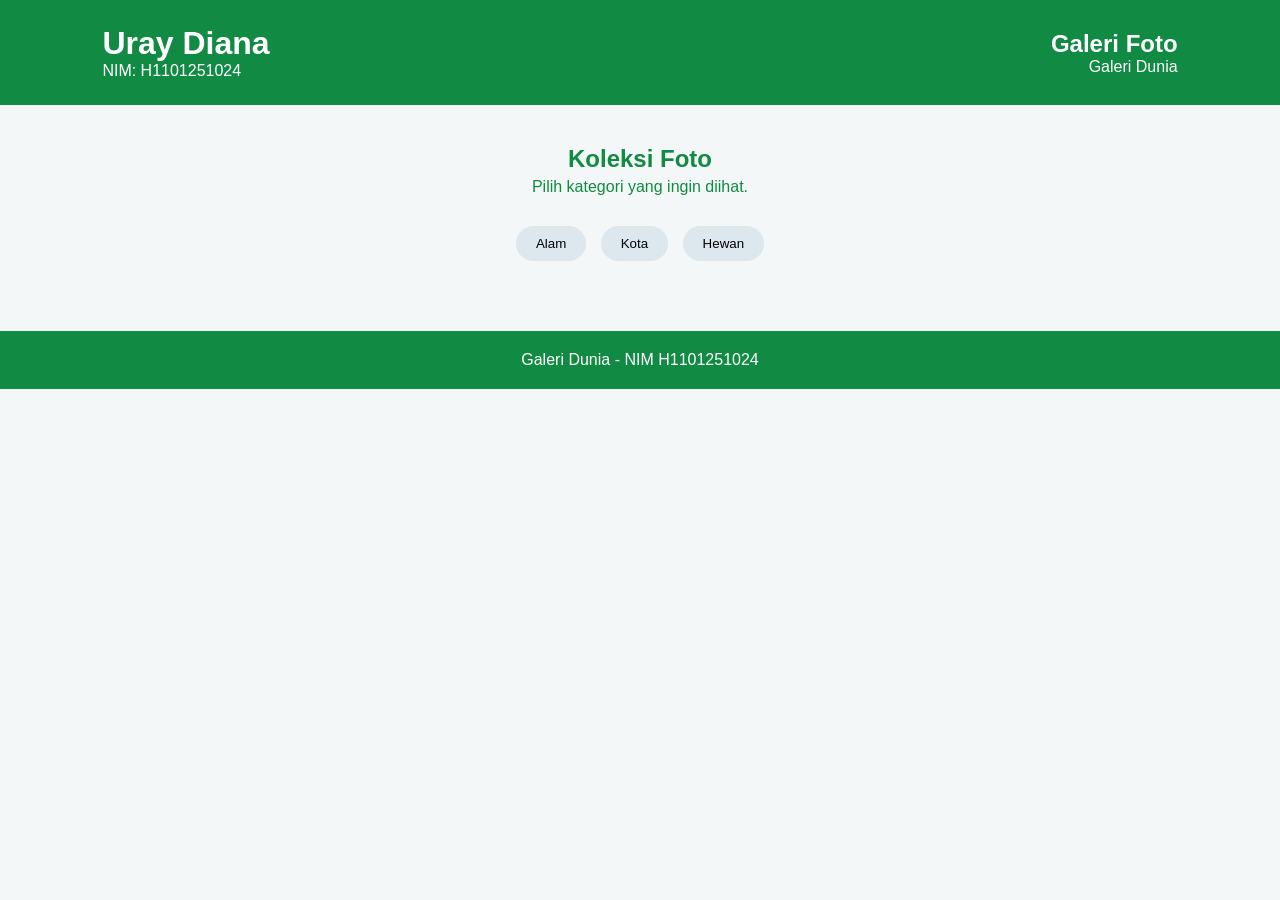
==== index.html @ 1ca04cca "UTS-Uray Diana-H1101251024" ====
<!DOCTYPE html>
<html lang="id">
<head>
    <meta charset="UTF-8">
    <meta name="viewport" content="width=device-width, initial-scale=1.0">
    <title>Galeri Dunia - H1101251024</title>
    <link rel="stylesheet" href="style.css">
</head>

<body>
    <header>
        <div class="identitas">
            <h1>Uray Diana</h1>
            <p>NIM: H1101251024</p>
        </div>

        <div class="judul">
            <h2>Galeri Foto</h2>
            <span> Galeri Dunia</span>
        </div>
    </header>

    <main>
        <section class="intro">
            <h2>Koleksi Foto</h2>
            <p>Pilih kategori yang ingin diihat.</p>
        </section>

        <section class="filter-container">
            <button class="filter-btn"
                data-category="Alam">
                Alam
            </button>

            <button class="filter-btn"
                data-category="Kota">
                Kota
            </button>

            <button class="filter-btn"
                data-category="Hewan">
                Hewan
            </button>
        </section>

        <section id="gallery-H1101251024"
            class="gallery-grid">
        </section>

    </main>

    <div id="modal-H1101251024"
        class="modal">
        <span id="close-H1101251024"
            class="close-btn">
            &times;
        </span>

        <div class="modal-content">
            <img id="modalImage-"
                class="modal-image"
                src=""
                alt="Foto galeri">
            <p id="modalCaption-H1101251024"
                class="modal-caption">
            </p>
        </div>
    </div>

    <footer>
        <p>
            Galeri Dunia - NIM H1101251024
        </p>
    </footer>

    <script src="script.js"></script>
</body>
</html>
---- style.css ----
* {
    box-sizing: border-box;
    margin: 0;
    padding: 0;
}

body {
    font-family: Arial, sans-serif;
    background: #f4f7f8;
    color: #118a43;
}

header {
    background: #118a43;
    color: white;
    padding: 25px 8%;
    display: flex;
    justify-content: space-between;
    align-items: center;
}

.judul {
    text-align: right;
}

main {
    width: 90%;
    max-width: 1000px;
    margin: 40px auto;
}

.intro {
    text-align: center;
    margin-bottom: 25px;
}

.intro h2 {
    margin-bottom: 5px;
}

.filter-container {
    text-align: center;
    margin-bottom: 25px;
}

.filter-btn {
    border: none;
    padding: 10px 20px;
    margin: 5px;
    border-radius: 20px;
    cursor: pointer;
    background: #dce8ed;
}

.filter-btn:hover,
.filter-btn.active {
    background: #118a43;
    color: white;
}

.gallery-grid {
    display: grid;
    grid-template-columns: repeat(3, 1fr);
    gap: 20px;
}

.gallery-item {
    background: white;
    border-radius: 10px;
    overflow: hidden;
    box-shadow: 0 3px 10px #ccc;
    cursor: pointer;
}

.gallery-image {
    width: 100%;
    height: 200px;
    object-fit: cover;
    transition: 0.3s;
}

.gallery-item:hover .gallery-image {
    transform: scale(1.08);
}

.gallery-info {
    padding: 15px;
}

.gallery-info p {
    color: #118a43;
    font-size: 14px;
}

.kategori {
    display: inline-block;
    margin-top: 8px;
    padding: 4px 10px;
    border-radius: 15px;
    background: #e4f1ed;
    font-size: 12px;
}

.modal {
    display: none;
    position: fixed;
    inset: 0;
    background: rgba(0, 0, 0, 0.8);
    justify-content: center;
    align-items: center;
}

.modal.show {
    display: flex;
}

.modal-content {
    text-align: center;
}

.modal-image {
    max-width: 90%;
    max-height: 70vh;
}

.modal-caption {
    color: white;
    margin-top: 10px;
}

.close-btn {
    position: fixed;
    top: 20px;
    right: 30px;
    color: white;
    font-size: 40px;
    cursor: pointer;
}

footer {
    background: #118a43;
    color: white;
    text-align: center;
    padding: 20px;
    margin-top: 40px;
}

@media (max-width: 700px) {

    header {
        flex-direction: column;
        text-align: center;
    }

    .judul {
        text-align: center;
    }

    .gallery-grid {
        grid-template-columns: 1fr 1fr;
    }
}

@media (max-width: 500px) {

    .gallery-grid {
        grid-template-columns: 1fr;
    }
}
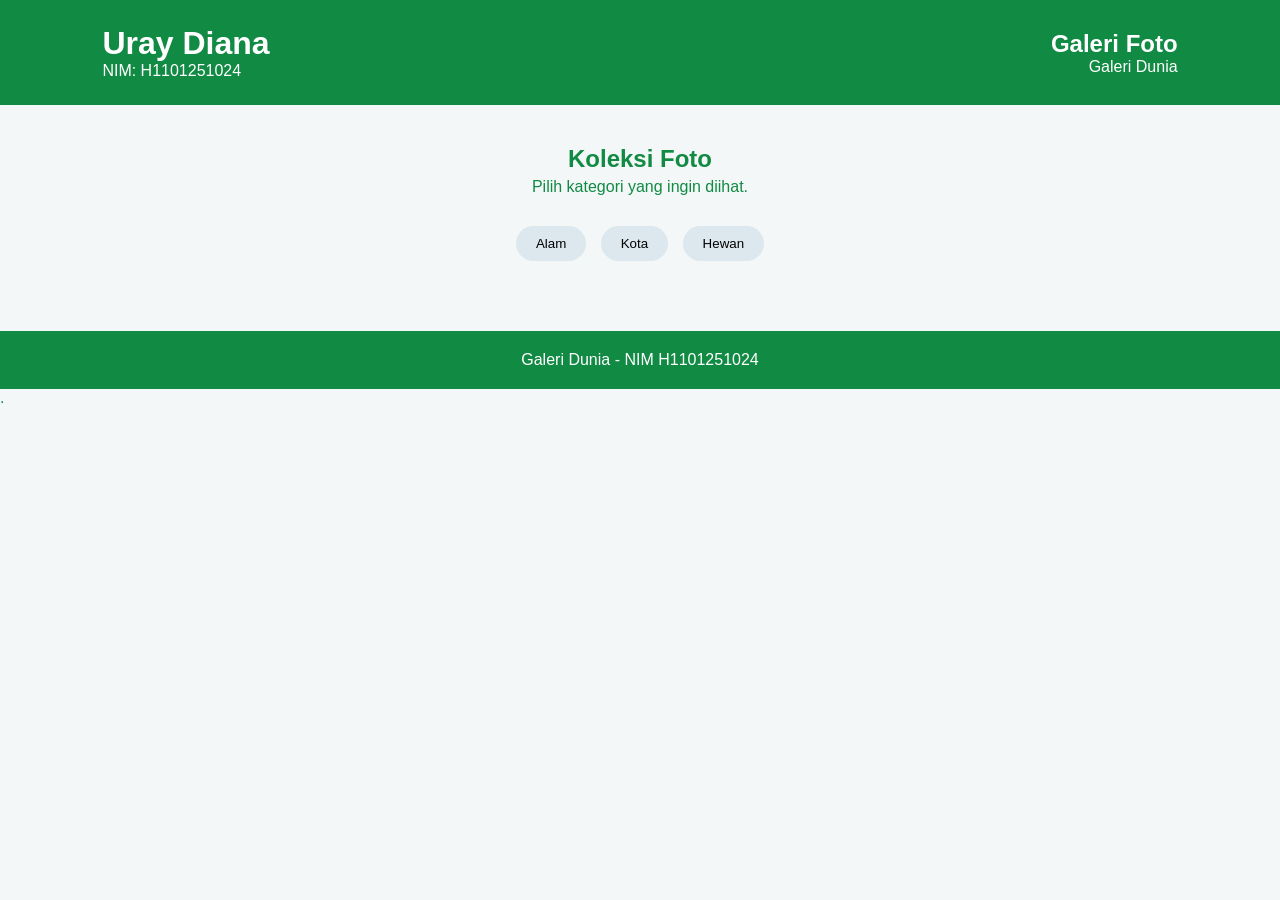
==== commit 44cb68b5: "UTS-Uray Diana" ====
--- a/index.html
+++ b/index.html
@@ -75,4 +75,5 @@
 
     <script src="script.js"></script>
 </body>
-</html>+</html>
+.
--- a/style.css
+++ b/style.css
@@ -132,7 +132,7 @@
     position: fixed;
     top: 20px;
     right: 30px;
-    color: white;
+    color: #f7eded;
     font-size: 40px;
     cursor: pointer;
 }
@@ -167,4 +167,3 @@
         grid-template-columns: 1fr;
     }
 }
-
